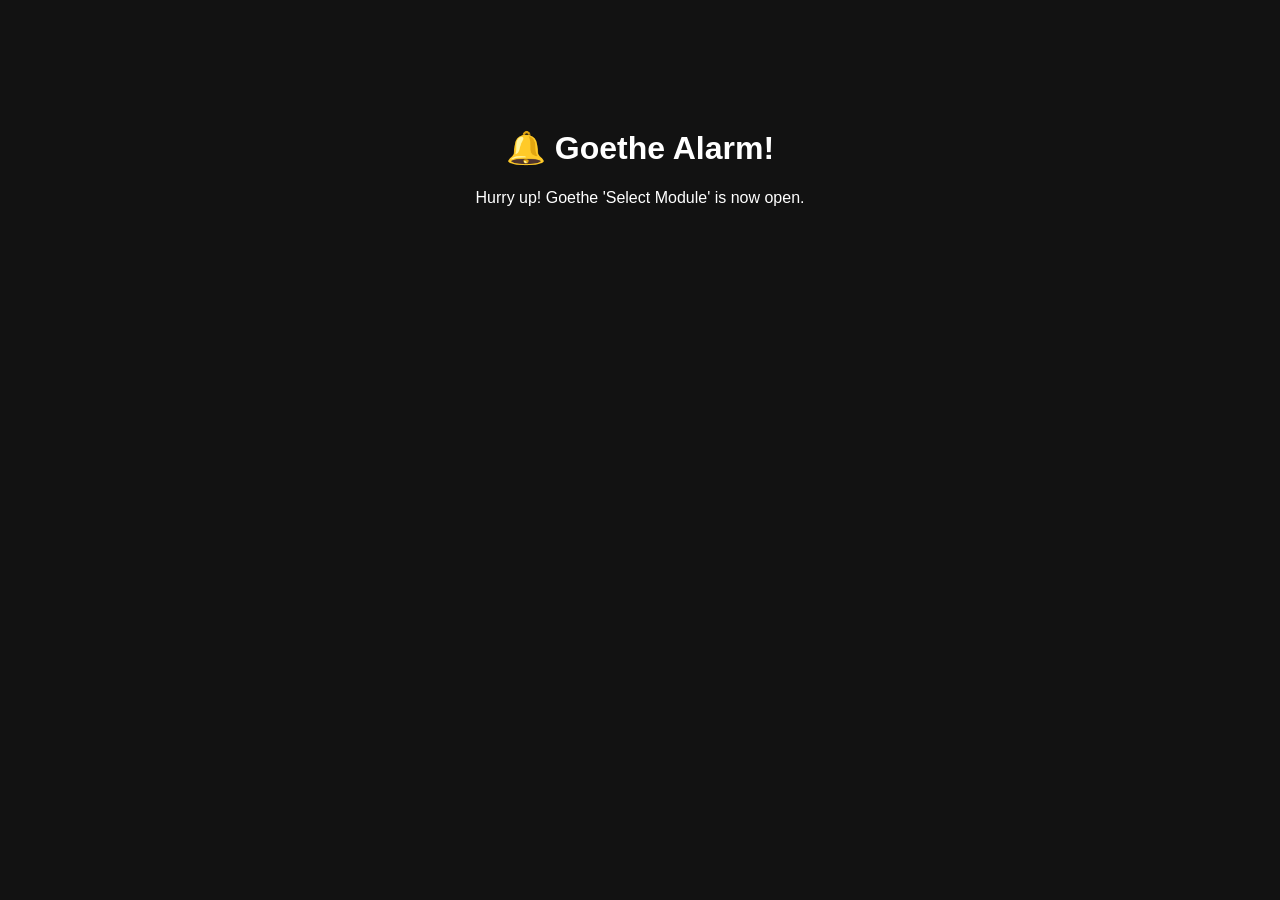
==== templates/alarm.html @ ec26c9fc "select module monitoring" ====
<!DOCTYPE html>
<html lang="en">
<head>
    <meta charset="UTF-8">
    <title>Alarm Playing</title>
</head>
<body style="background-color: #121212; color: #fff; text-align: center; padding-top: 100px; font-family: sans-serif;">
    <h1>🔔 Goethe Alarm!</h1>
    <p>Hurry up! Goethe 'Select Module' is now open.</p>

    <audio id="alarm-audio" autoplay>
        <source src="{{ url_for('static', filename='audio/' + alarm_file) }}" type="audio/mpeg">
        Your browser does not support the audio element.
    </audio>

    <script>
        const audio = document.getElementById("alarm-audio");
        audio.play().catch(e => {
            console.warn("Auto-play blocked by browser:", e);
        });
    </script>
</body>
</html>
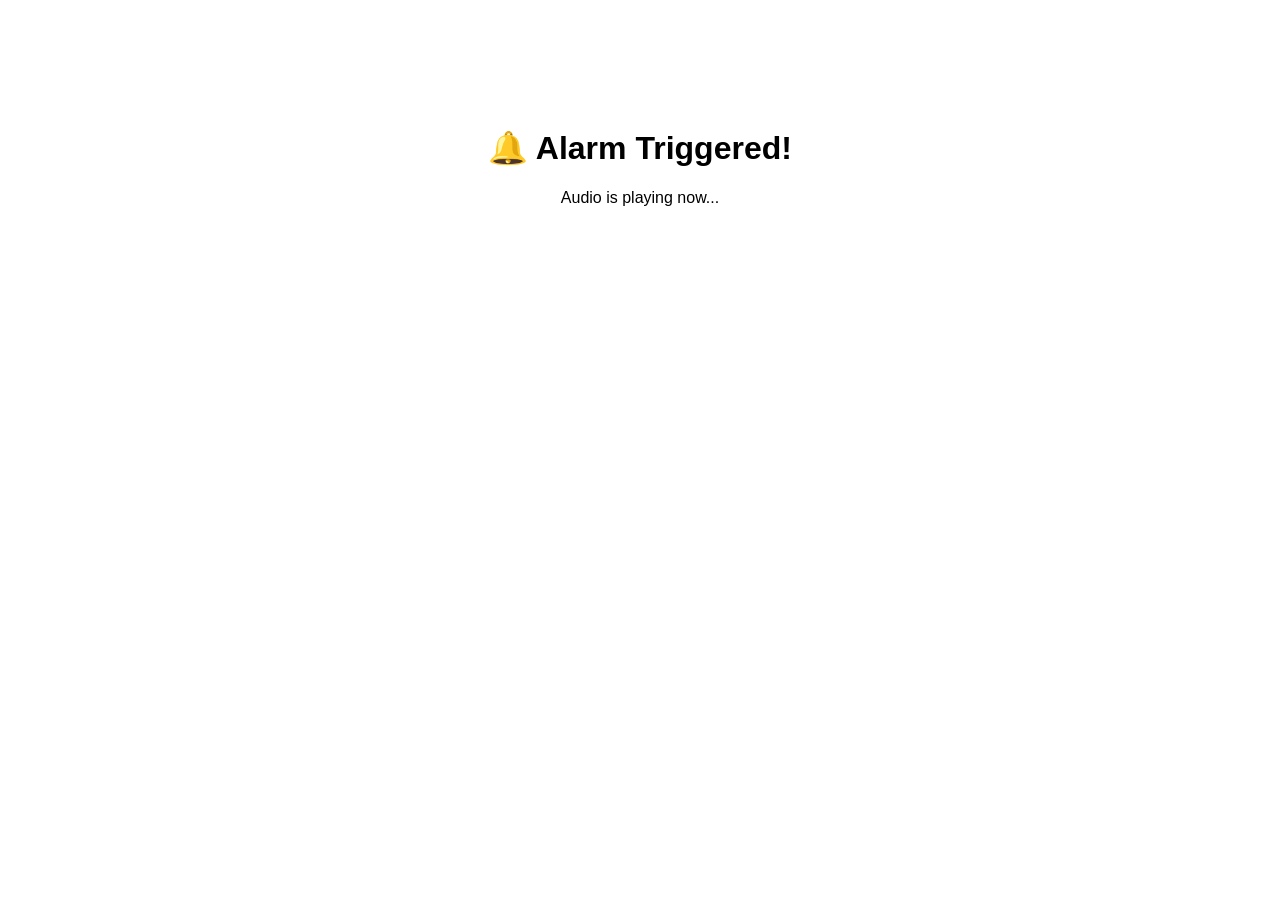
==== commit fc3c4e77: "alarm file" ====
--- a/templates/alarm.html
+++ b/templates/alarm.html
@@ -1,23 +1,15 @@
 <!DOCTYPE html>
 <html lang="en">
 <head>
-    <meta charset="UTF-8">
-    <title>Alarm Playing</title>
+  <meta charset="UTF-8" />
+  <title>Alarm Triggered</title>
 </head>
-<body style="background-color: #121212; color: #fff; text-align: center; padding-top: 100px; font-family: sans-serif;">
-    <h1>🔔 Goethe Alarm!</h1>
-    <p>Hurry up! Goethe 'Select Module' is now open.</p>
-
-    <audio id="alarm-audio" autoplay>
-        <source src="{{ url_for('static', filename='audio/' + alarm_file) }}" type="audio/mpeg">
-        Your browser does not support the audio element.
-    </audio>
-
-    <script>
-        const audio = document.getElementById("alarm-audio");
-        audio.play().catch(e => {
-            console.warn("Auto-play blocked by browser:", e);
-        });
-    </script>
+<body style="text-align: center; padding-top: 100px; font-family: sans-serif;">
+  <h1>🔔 Alarm Triggered!</h1>
+  <p>Audio is playing now...</p>
+  <audio id="alarm-audio" autoplay>
+    <source src="{{ url_for('static', filename='audio/' + file) }}" type="audio/mpeg">
+    Your browser does not support the audio element.
+  </audio>
 </body>
 </html>
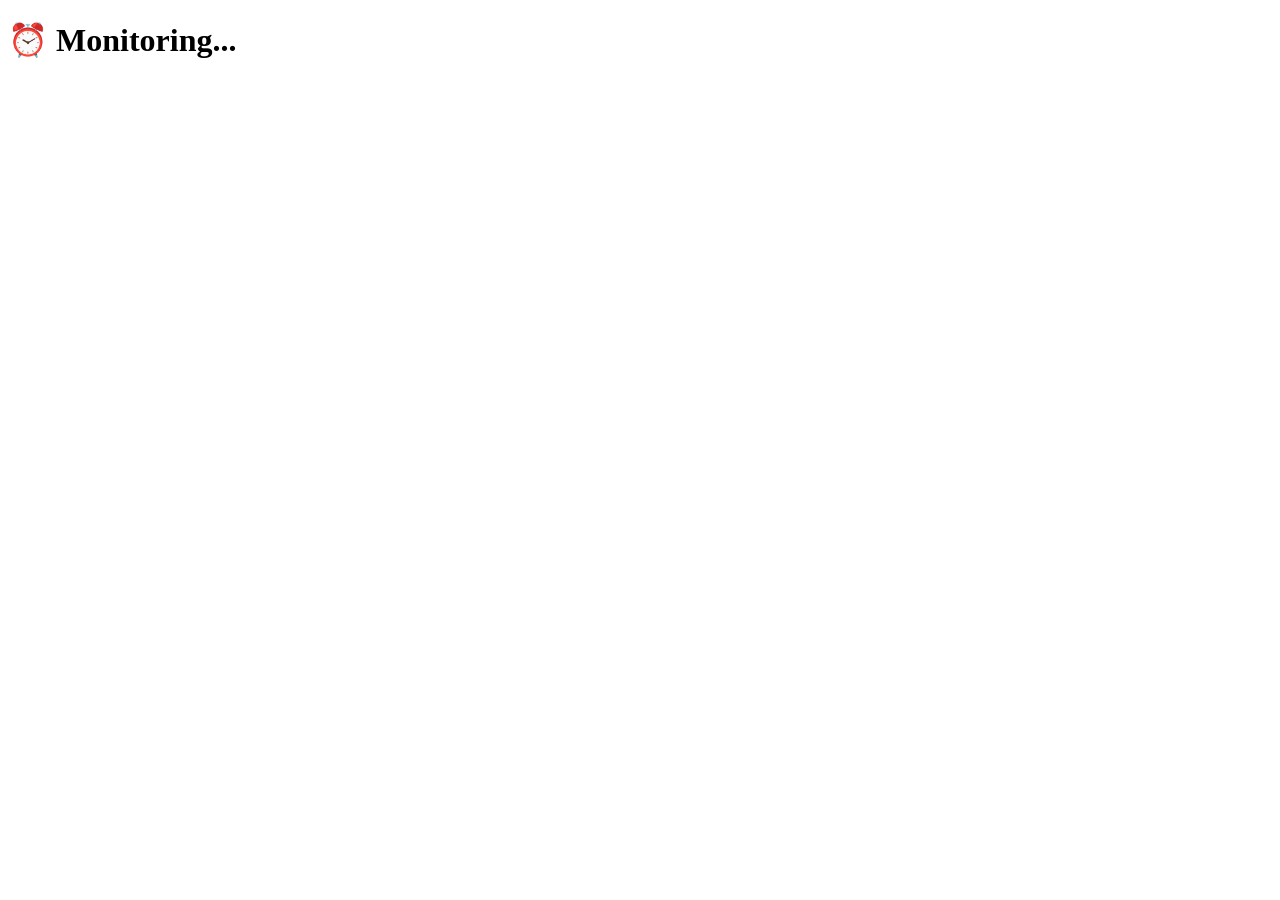
==== commit 368fb2ef: "alarm audio update" ====
--- a/templates/alarm.html
+++ b/templates/alarm.html
@@ -1,15 +1,35 @@
 <!DOCTYPE html>
-<html lang="en">
+<html>
 <head>
-  <meta charset="UTF-8" />
-  <title>Alarm Triggered</title>
+    <title>Alarm Page</title>
 </head>
-<body style="text-align: center; padding-top: 100px; font-family: sans-serif;">
-  <h1>🔔 Alarm Triggered!</h1>
-  <p>Audio is playing now...</p>
-  <audio id="alarm-audio" autoplay>
-    <source src="{{ url_for('static', filename='audio/' + file) }}" type="audio/mpeg">
-    Your browser does not support the audio element.
-  </audio>
+<body>
+    <h1>⏰ Monitoring...</h1>
+    <audio id="alarm-audio" src="/static/audio/{{ session_alarm }}" preload="auto"></audio>
+
+    <script>
+        const levels = ["b1", "b2", "kolkata_b1"];  // সব লেভেল
+        const audio = document.getElementById("alarm-audio");
+        let triggered = false;
+
+        function checkAudio(level) {
+            fetch(`/check-audio/${level}`)
+                .then(response => response.json())
+                .then(data => {
+                    if (data.play && !triggered) {
+                        triggered = true;
+                        audio.play();
+                        console.log(`🔊 Playing for ${level}`);
+                    }
+                })
+                .catch(err => console.error(err));
+        }
+
+        setInterval(() => {
+            levels.forEach(level => {
+                checkAudio(level);
+            });
+        }, 2000);  // প্রতি ২ সেকেন্ডে চেক করা হচ্ছে
+    </script>
 </body>
 </html>
